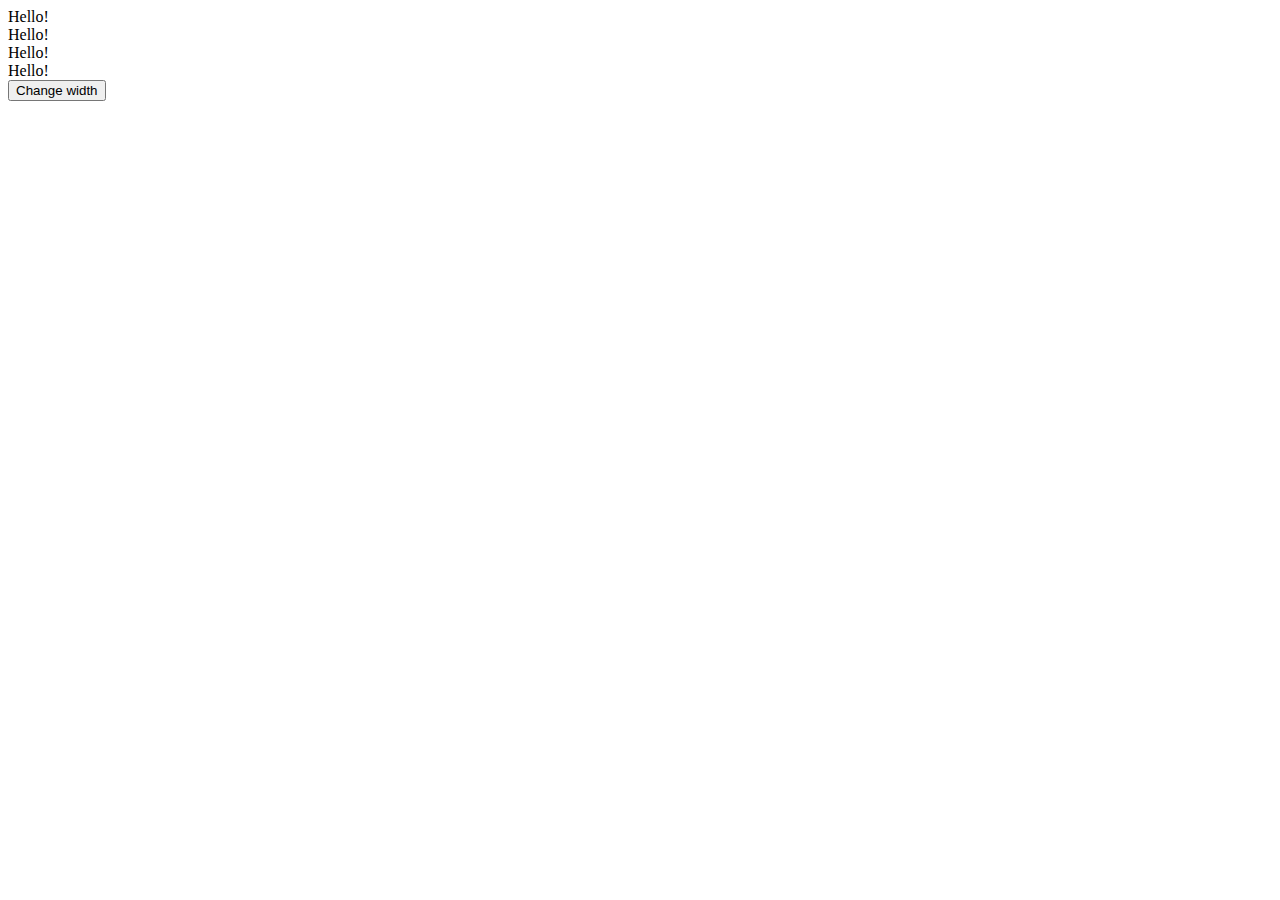
==== test-reshenie/zadaca.html @ 0ccbd9cc "test reshenie" ====
<!DOCTYPE html>
<html lang="en">
<head>
  <meta charset="UTF-8">
  <meta http-equiv="X-UA-Compatible" content="IE=edge">
  <meta name="viewport" content="width=device-width, initial-scale=1.0">
  <title>Document</title>
</head>
<body>
    
  <div class="small"><span>Hello!</span></div>
  <div class="small"><span>Hello!</span></div>
  <div class="small"><span>Hello!</span></div>
  <div class="small"><span>Hello!</span></div>

  <button id="button">Change width</button>

  <script>
    const button = document.getElementById('button');

    const changeWidth = (e) => {
      let elements = document.getElementsByClassName('small')
      for (const el of elements) {
        el.style = 'width: 300px'
      }
    }

    button.addEventListener('click', changeWidth)
  </script>
</body>

</html>
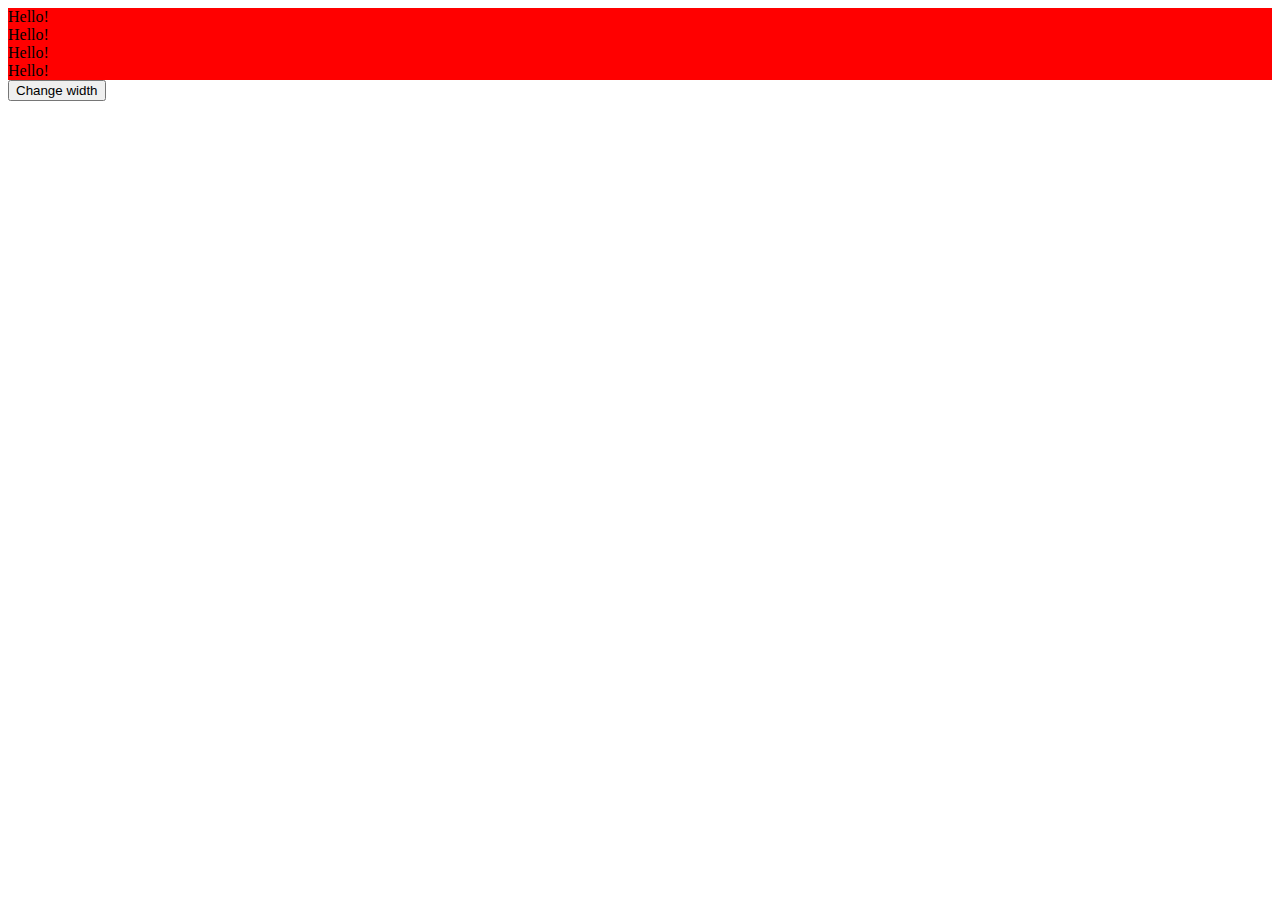
==== commit f0c7534b: "styles" ====
--- a/test-reshenie/zadaca.html
+++ b/test-reshenie/zadaca.html
@@ -5,6 +5,12 @@
   <meta http-equiv="X-UA-Compatible" content="IE=edge">
   <meta name="viewport" content="width=device-width, initial-scale=1.0">
   <title>Document</title>
+
+  <style>
+    .small {
+      background-color: red;
+    }
+  </style>
 </head>
 <body>
     
